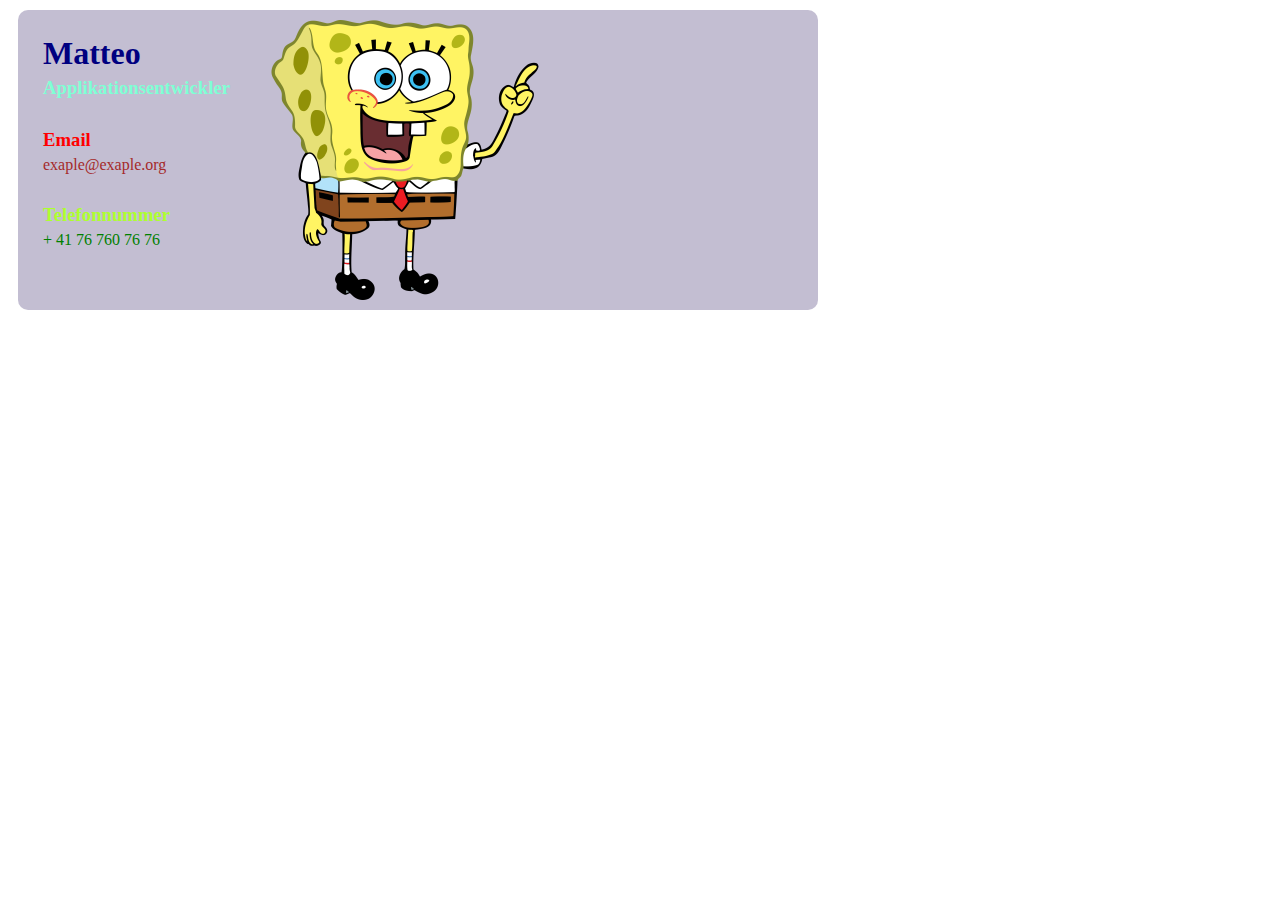
==== Visitenkarte Aufgabe/Vorlage-Visitenkarte.html @ 01be1a13 "Last DAY" ====
<!DOCTYPE html>
<html lang="en">
<head>
    <meta charset="UTF-8">
    <meta name="viewport" content="width=device-width, initial-scale=1.0">
    <link rel="stylesheet" href="Vorlage-Visitenkarte.css">
    <title>Visitenkarte Vorlage</title>
</head>
<body>
    <div class="Visitenkarte">
        <div class="infos">
            <div class="Titel">
                <h1>Matteo</h1>
                <h3>Applikationsentwickler</h3>
            </div>

            <div class="Mail">
                <h3>Email</h3>
                <p>exaple@exaple.org</p>
            </div>

            <div class="Phone-Number">
                <h3>Telefonnummer</h3>
                <p>+ 41 76 760 76 76</p>
            </div>



        </div>

        <div class="Profilbild">
            <img src="image.png" alt="">
        </div>
        
    </div>
</body>
</html>
---- Visitenkarte Aufgabe/Vorlage-Visitenkarte.css ----
.Visitenkarte{
    display: flex;
    background-color:rgba(117, 104, 151, 0.432);
    border-radius: 10px;
    max-width: 800px;
    margin: 10px;
}

.infos{
    margin: 10px;
    display: flex;
    flex-direction: column;
}

.Titel h1, .Titel h3{
    margin: 5px;
}

.Titel h1{
    color: navy;
}

.Titel h3{
    color: aquamarine;
}

.Titel{
    margin: 10px;
}

.Mail h3, .Mail p{
    margin: 5px;
}

.Mail h3{
    color: red;
}

.Mail p{
    color: brown;
}

.Mail{
    margin: 10px;
}

.Phone-Number h3, .Phone-Number p{
    margin: 5px;
}

.Phone-Number h3{
    color: greenyellow;
}

.Phone-Number{
    color: green;
}

.Phone-Number{
    margin: 10px;
}

img {
    max-width: 300px;
    max-height: 300px;
}

.Nationalitaet img{
    max-width: 100px;
}

.Profilbild{
    display: flex;
    align-items: baseline;
}
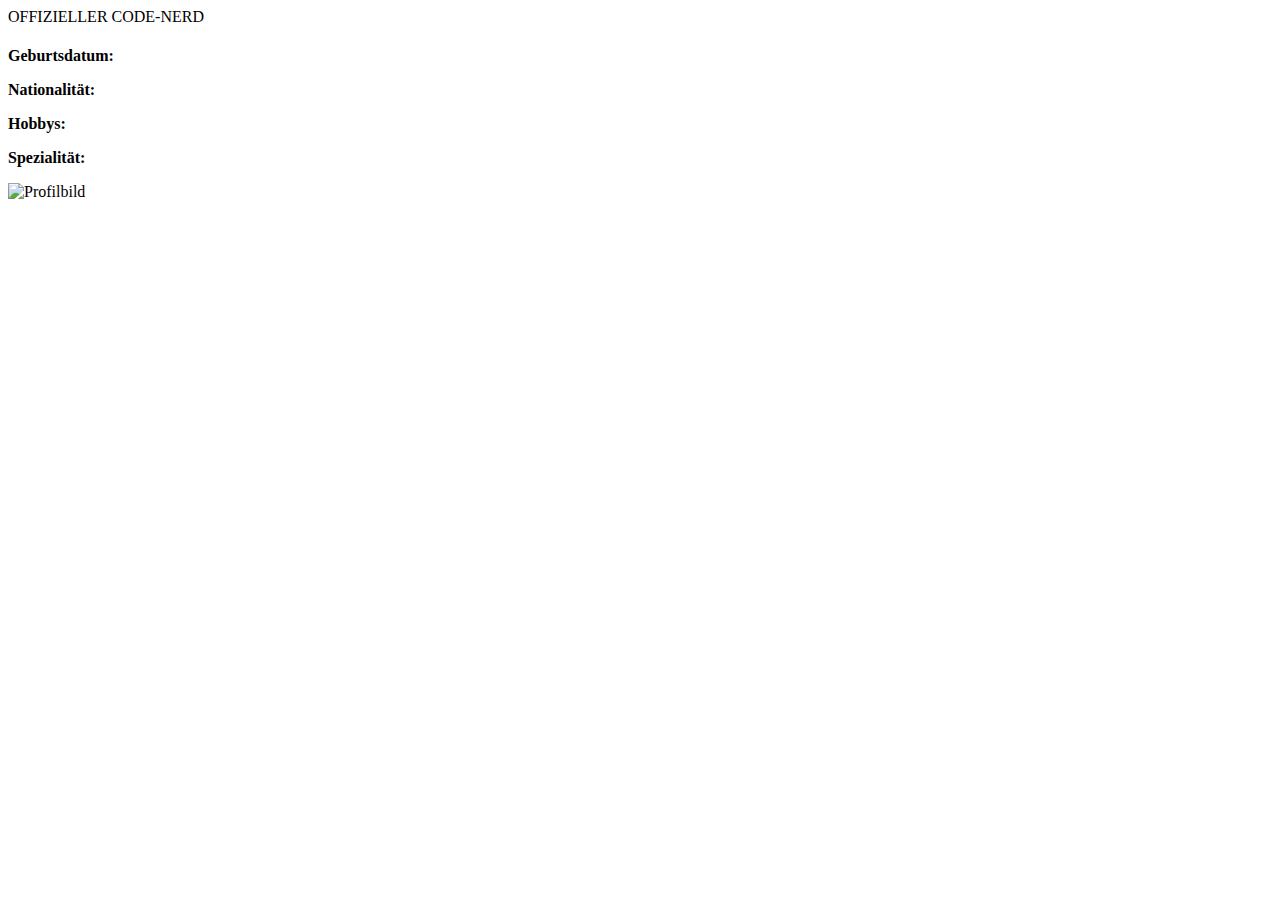
==== commit 9956406b: "Final Version ig" ====
--- a/Visitenkarte Aufgabe/Vorlage-Visitenkarte.html
+++ b/Visitenkarte Aufgabe/Vorlage-Visitenkarte.html
@@ -1,37 +1,22 @@
 <!DOCTYPE html>
-<html lang="en">
+<html lang="de">
 <head>
-    <meta charset="UTF-8">
-    <meta name="viewport" content="width=device-width, initial-scale=1.0">
-    <link rel="stylesheet" href="Vorlage-Visitenkarte.css">
-    <title>Visitenkarte Vorlage</title>
+  <meta charset="UTF-8">
+  <meta name="viewport" content="width=device-width, initial-scale=1.0">
+  <title>Visitenkarte</title>
+  <link rel="stylesheet" href="Vorlage-Visitenkarte.css">
 </head>
 <body>
-    <div class="Visitenkarte">
-        <div class="infos">
-            <div class="Titel">
-                <h1>Matteo</h1>
-                <h3>Applikationsentwickler</h3>
-            </div>
-
-            <div class="Mail">
-                <h3>Email</h3>
-                <p>exaple@exaple.org</p>
-            </div>
-
-            <div class="Phone-Number">
-                <h3>Telefonnummer</h3>
-                <p>+ 41 76 760 76 76</p>
-            </div>
+  <div class="card">
+    <div class="badge">OFFIZIELLER CODE-NERD</div>
+    <h1><!--Hier Kommt dein Name----></h1>
+    <p><strong>Geburtsdatum:</strong></p>
+    <p><strong>Nationalität:</strong> </p>
+    <p><strong>Hobbys:</strong> </p>
+    <p><strong>Spezialität:</strong> </p>
+    <img src="/Img/image.png" alt="Profilbild" class="profile-image">
+  </div>
+</body>
+</html>
 
 
-
-        </div>
-
-        <div class="Profilbild">
-            <img src="image.png" alt="">
-        </div>
-        
-    </div>
-</body>
-</html>--- a/Visitenkarte Aufgabe/Vorlage-Visitenkarte.css
+++ b/Visitenkarte Aufgabe/Vorlage-Visitenkarte.css
@@ -1,75 +1,18 @@
-.Visitenkarte{
-    display: flex;
-    background-color:rgba(117, 104, 151, 0.432);
-    border-radius: 10px;
-    max-width: 800px;
-    margin: 10px;
+body {
+    
 }
 
-.infos{
-    margin: 10px;
-    display: flex;
-    flex-direction: column;
+
+.card {
+    
 }
 
-.Titel h1, .Titel h3{
-    margin: 5px;
+
+.badge {
+    
 }
 
-.Titel h1{
-    color: navy;
-}
 
-.Titel h3{
-    color: aquamarine;
-}
-
-.Titel{
-    margin: 10px;
-}
-
-.Mail h3, .Mail p{
-    margin: 5px;
-}
-
-.Mail h3{
-    color: red;
-}
-
-.Mail p{
-    color: brown;
-}
-
-.Mail{
-    margin: 10px;
-}
-
-.Phone-Number h3, .Phone-Number p{
-    margin: 5px;
-}
-
-.Phone-Number h3{
-    color: greenyellow;
-}
-
-.Phone-Number{
-    color: green;
-}
-
-.Phone-Number{
-    margin: 10px;
-}
-
-img {
-    max-width: 300px;
-    max-height: 300px;
-}
-
-.Nationalitaet img{
-    max-width: 100px;
-}
-
-.Profilbild{
-    display: flex;
-    align-items: baseline;
+.profile-image {
+ 
 }